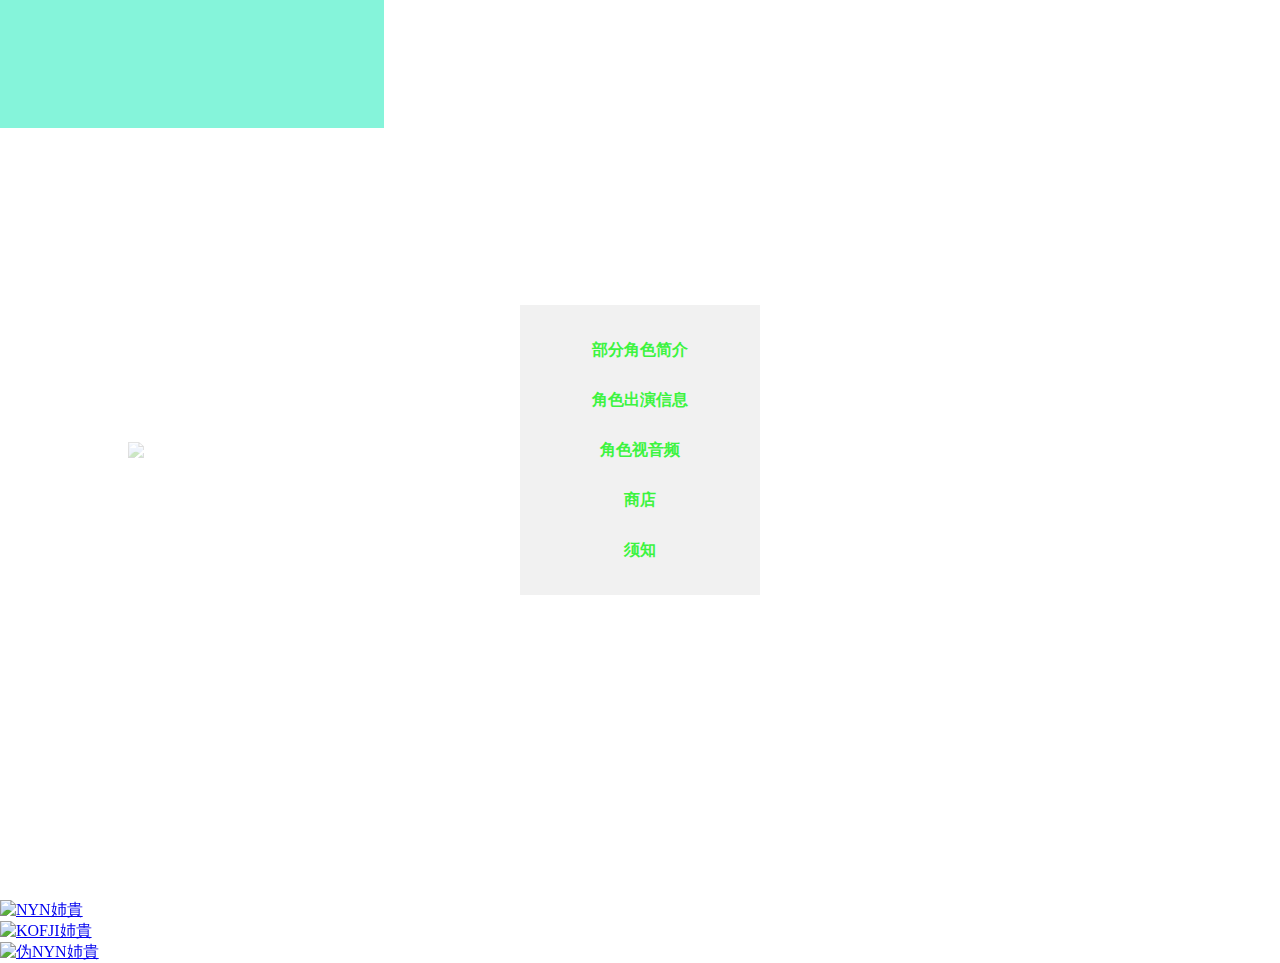
==== index.html @ f34d2c9a "Add files via upload" ====
<!DOCTYPE html>
<html lang="en">
<head>
    <meta charset="UTF-8">
    <meta name="viewport" content="width=device-width, initial-scale=1.0">
    <title>NYN姉貴の联系图</title>
    <link rel="stylesheet" href="css/联系图.css">
    <link rel="icon" href="./img/Shop.jpg">
    <style>
        ul{
            margin: 0;
            padding: 0;
            /* background-color: aquamarine; */
        }
        .back-img{
            width: 80%;
            height: auto;
            position: fixed;
            top: 50%;
            left: 50%;
            transform: translate(-50%,-50%);
            opacity: 0.3;
            z-index: -1;
        }
        body, html{
            margin: 0;
            padding: 0;
            height: 100%;
            min-width: 200px;
        }
        .container{
            position: relative;
            height: 100%;
        }
        .navbar{
            position: absolute;
            top: 50%;
            left: 50%;
            transform: translate(-50%, -50%);
            background-color: #f1f1f1;
            width: 200px;
            height: 250px;
            padding: 20px;
            text-align: center;
            z-index: 12;
        }
        .navbar a{
            display: block;
            width: 200px;
            height: 50px;
            line-height: 50px;
            color: #3cf43f;
            text-decoration: none;
            font-weight: bold;
        }
        .navbar a:hover{
            background-color: aqua;
        }
    </style>
</head>
<body>
    <div class="container">
        <div class="navbar">
            <a href="NYN.html">部分角色简介</a>
            <a href="KoFji.html">角色出演信息</a>
            <a href="FakeNYN.html">角色视音频</a>
            <a href="NYN姉貴の倉庫.html">商店</a>
            <a href="info.html">须知</a>
        </div>
    </div>
    <img src="img/3sister.png" class="back-img">
    <div style="position: fixed;text-align: center;line-height: 10vw;left: 0;top: 0;font-size: 5vw;
        width: 30vw;height: 10vw;background-color: rgb(133, 244, 218);z-index: 9998;">
    </div>
    <div class="sisters">
        <ul>
            <li>
                <a href="NYN.html" target="_blank">
                    <div class="le">
                        <img src="img/1.png" title="NYN姉貴">
                    </div>
                </a>
            </li>
            <li>
                <a href="KoFji.html" target="_blank">
                    <div class="le">
                        <img src="img/2.png" title="KOFJI姉貴">
                    </div>
                </a>
            </li>
            <li>
                <a href="FakeNYN.html" target="_blank">
                    <div class="le">
                        <img src="img/3.png" title="伪NYN姉貴">
                    </div>
                </a>
            </li>
        </ul>
    </div>
</body>
</html>
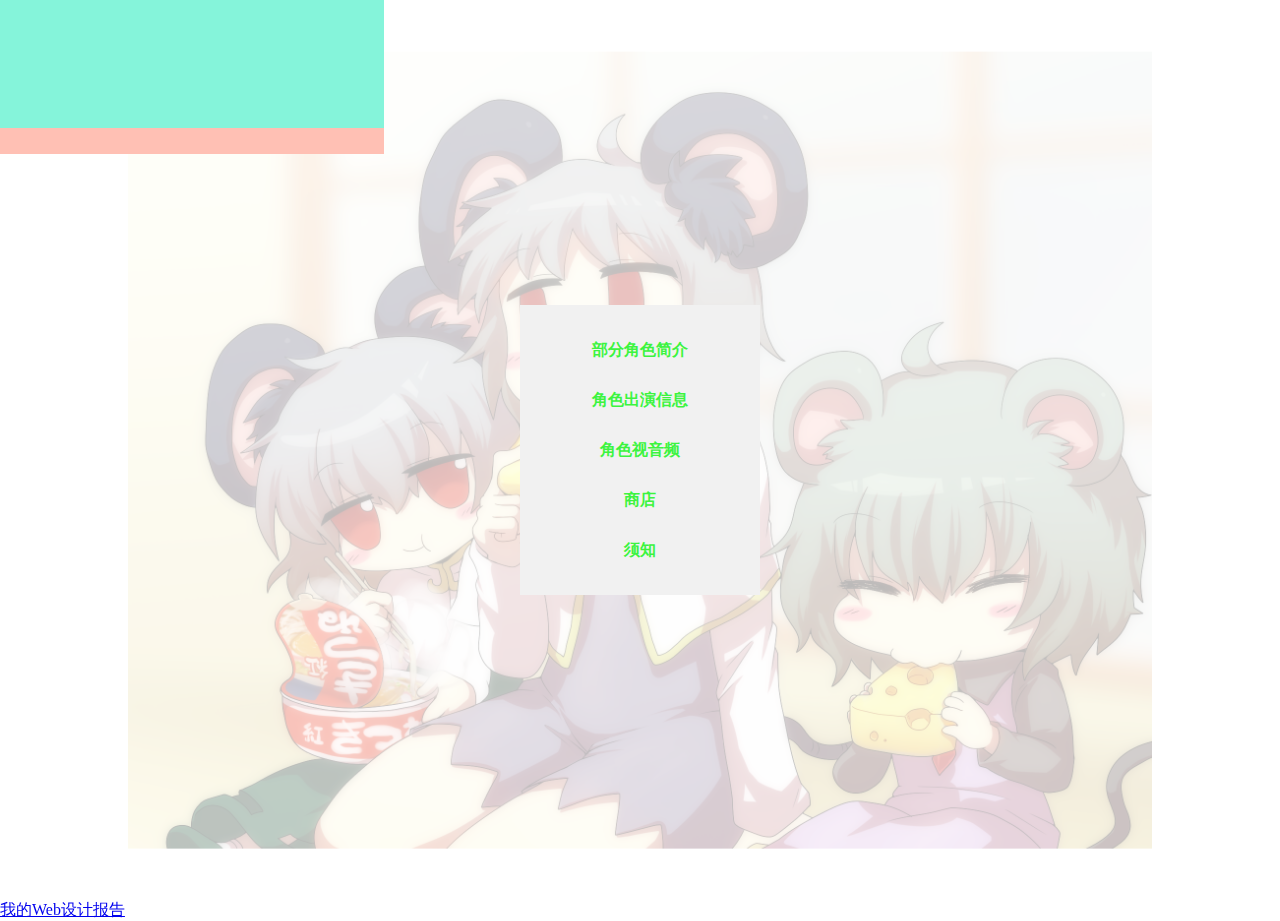
==== commit 97c1a7ff: "index.html" ====
--- a/index.html
+++ b/index.html
@@ -97,5 +97,6 @@
             </li>
         </ul>
     </div>
+    <a href="Web设计报告.html">我的Web设计报告</a>
 </body>
-</html>+</html>
--- a/css/联系图.css
+++ b/css/联系图.css
@@ -0,0 +1,57 @@
+.sisters ul{
+    width: 30vw;
+    list-style: none;
+    position: fixed;
+    top: 0;
+    left: 0;
+}
+.sisters li{
+    float: left;
+    width: 10vw;
+    height: 12vw;
+    overflow: hidden;
+    position: relative;
+    top: 0;
+}
+.sisters a{
+    width: 10vw;
+    height: 10vw;
+}
+.le{
+    width: 10vw;
+    height: 12vw;
+    background-color: rgb(255, 192, 180);
+}
+.le img{
+    width: 10vw;
+    position: absolute;
+}
+.sisters li:hover{
+    top: 10vw;
+    transition: all 0.8s ease-in-out;
+}
+.sisters li:not(:hover){
+    transition: all 0.8s ease-in-out;
+}
+
+.Relax{
+    width: 200px;
+    height: 200px;
+    background-color: black;
+    z-index: 8;
+    overflow: hidden;
+}
+.Relax img{
+    position: relative;
+    width: 100%;
+    height: auto;
+    z-index: 6;
+}
+.Relax a{
+    z-index: 10;
+}
+.Relax img:hover{
+    transform: scale(1.2);
+    cursor: pointer;
+    transition: all 0.4s linear;
+}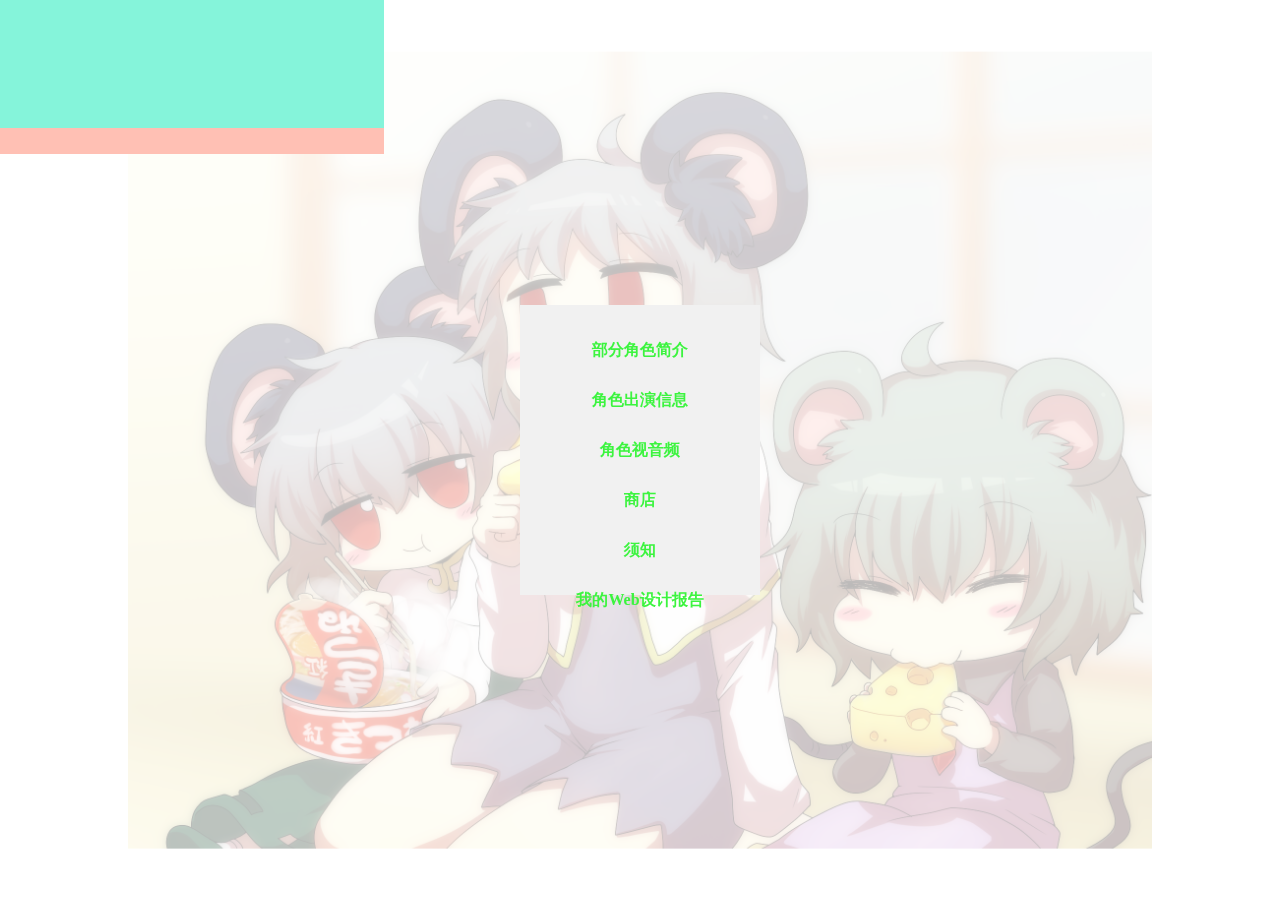
==== commit 4c6529f4: "index.html" ====
--- a/index.html
+++ b/index.html
@@ -66,6 +66,7 @@
             <a href="FakeNYN.html">角色视音频</a>
             <a href="NYN姉貴の倉庫.html">商店</a>
             <a href="info.html">须知</a>
+            <a href="Web设计报告.html">我的Web设计报告</a>
         </div>
     </div>
     <img src="img/3sister.png" class="back-img">
@@ -97,6 +98,5 @@
             </li>
         </ul>
     </div>
-    <a href="Web设计报告.html">我的Web设计报告</a>
 </body>
 </html>
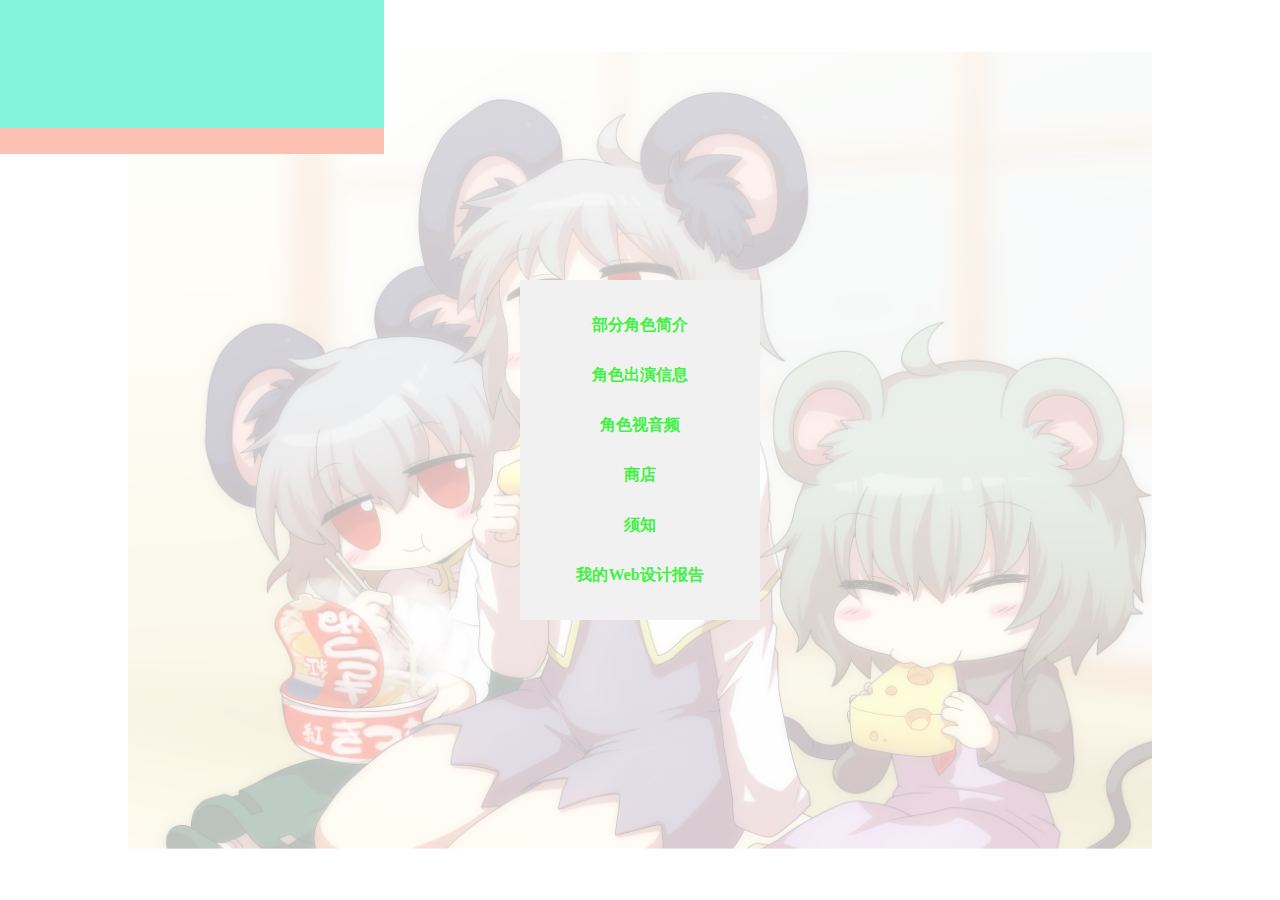
==== commit e5a8411a: "Add files via upload" ====
--- a/index.html
+++ b/index.html
@@ -39,7 +39,7 @@
             transform: translate(-50%, -50%);
             background-color: #f1f1f1;
             width: 200px;
-            height: 250px;
+            height: 300px;
             padding: 20px;
             text-align: center;
             z-index: 12;
@@ -99,4 +99,4 @@
         </ul>
     </div>
 </body>
-</html>
+</html>